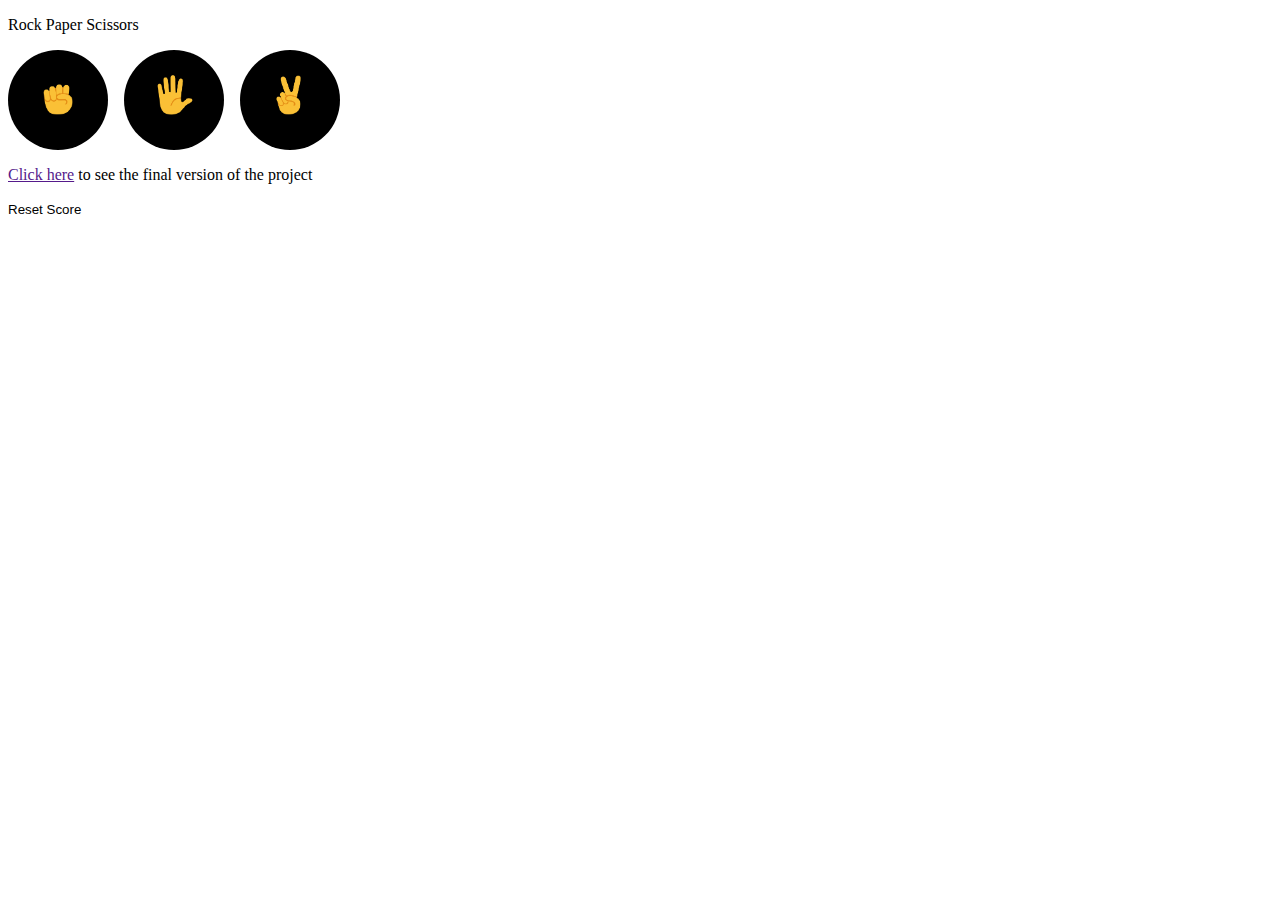
==== 06-rock-paper-scissors.html @ 52b22eb1 "Add the css for the buttons" ====
<!DOCTYPE html>
<html lang="en">
<head>
  <meta charset="UTF-8">
  <meta name="viewport" content="width=device-width, initial-scale=1.0">
  <title>rock paper scissors</title>
  <style>
    
    .container{
      display: flex;
      justify-content: start;
      gap: 16px;
    }

    .container div{
      padding: 25px;
      border-radius: 50%;
      background-color: black;
      margin: 0;
      width: 50px;
      height: 50px;
      display: flex;
      justify-content: center;

    }
    button{
      border: none;
      padding: 0;
      margin: 0;
      height: 0px;
      position:relative;
    }
    .image{
      width: 40px;
      background-color: black;
      border: none;
      padding: 0;
      margin: 0;
      cursor: pointer;
    }
  </style>
</head>
<body>
  <p>Rock Paper Scissors</p>

  <div class="container">
    <div>
      <button onclick="
        const randomNumber = Math.random();
  
        let computerMove = '';
  
        if (randomNumber <= 1/3 && randomNumber >=0){
        computerMove = 'rock'; 
        } else if (randomNumber >1/3 && randomNumber<= 2/3){
        computerMove = 'paper';
        } else {
        computerMove = 'scissors';
        }
      
        let result = '';
  
        if (computerMove === 'rock'){
          result = 'Tie';
          tiecount++;
        }else if (computerMove === 'paper') {
          result = 'You lose';
          losecount++;
        } else if (computerMove === 'scissors') {
          result = 'You win';
          wincount++;
        }
  
        alert(`You picked rock. Computer picked ${computerMove}.${result}`);
      "><img class="image" src="Icons/rock-emoji.png" alt="">
      </button></div><div>

      <button onclick="
      randomNumber = Math.random();

        computerMove = '';

        if (randomNumber <= 1/3 && randomNumber >=0){
        computerMove = 'rock'; 
        } else if (randomNumber >1/3 && randomNumber<= 2/3){
        computerMove = 'paper';
        } else {
        computerMove = 'scissors';
        }

        result = '';

        if (computerMove === 'rock'){
          result = 'You win';
          wincount++;
        }else if (computerMove === 'paper') {
          result = 'Tie';
          tiecount++;
        } else if (computerMove === 'scissors') {
          result = 'You lose';
          losecount++;
        }

        alert(`You picked paper. Computer picked ${computerMove}.${result}`);
      
      "><img class="image" src="Icons/paper-emoji.png" alt=""></button>
    </div>

    <div>

      <button onclick="
      randomNumber = Math.random();

      computerMove = '';

      if (randomNumber <= 1/3 && randomNumber >=0){
      computerMove = 'rock'; 
      } else if (randomNumber >1/3 && randomNumber<= 2/3){
      computerMove = 'paper';
      } else {
      computerMove = 'scissors';
      }

      result = '';

      if (computerMove === 'rock'){
        result = 'You lose';
        losecount++;
      }else if (computerMove === 'paper') {
        result = 'You win';
        wincount++;
      } else if (computerMove === 'scissors') {
        result = 'Tie';
        tiecount++;
      }

      alert(`You picked scissors. Computer picked ${computerMove}.${result}`);
      "><img class="image" src="Icons/scissors-emoji.png" alt=""></button>
    </div>
  </div>
  <p><a href="">Click here</a> to see the final version of the project</p>
  <p><button onclick="
    losecount= 0;
    tiecount = 0;
    wincount = 0;
  ">Reset Score</button></p>
  <script>
    let losecount = 0;
    let wincount = 0;
    let tiecount = 0;
  </script>
</body>
</html>
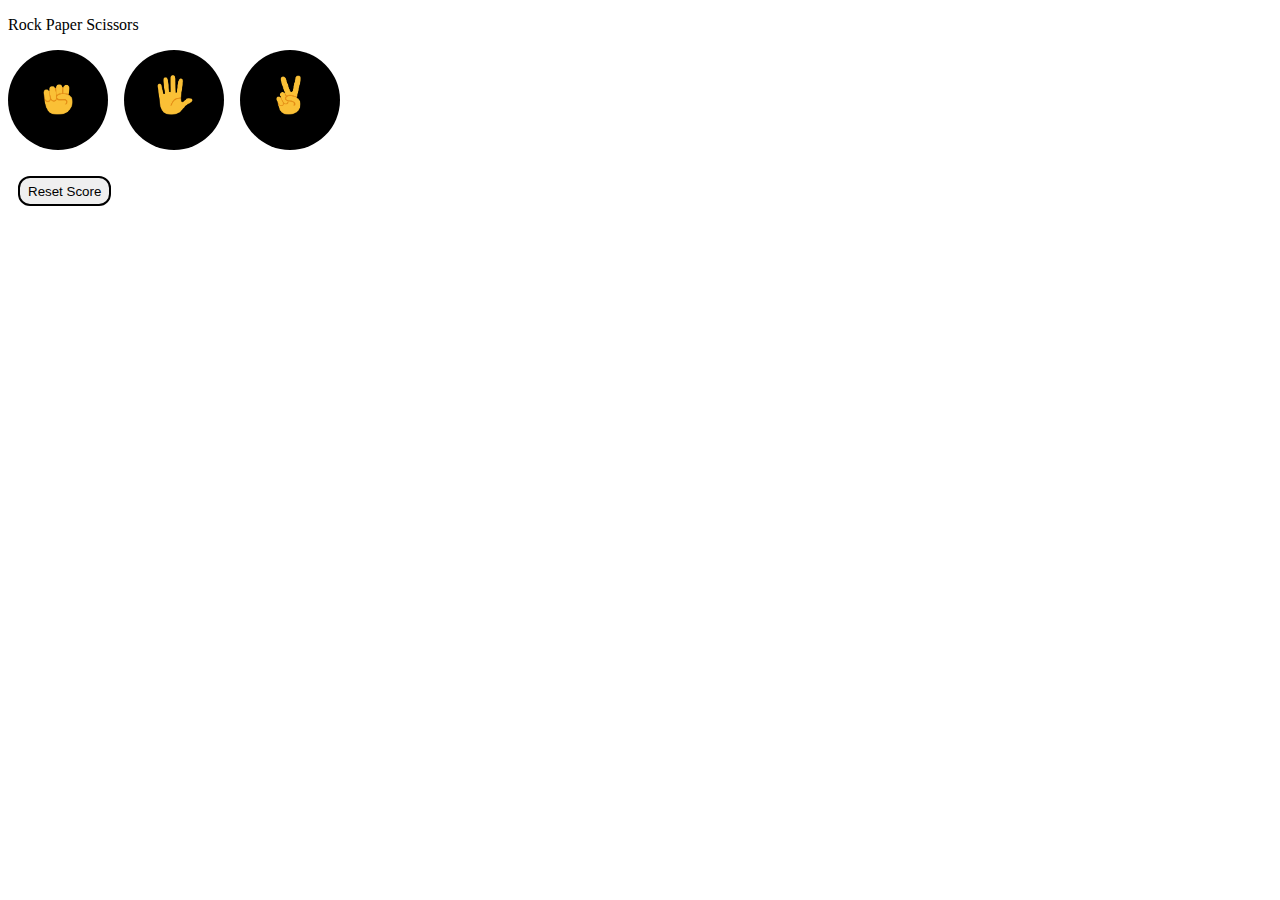
==== commit 2d53d225: "function count in alert box" ====
--- a/06-rock-paper-scissors.html
+++ b/06-rock-paper-scissors.html
@@ -38,6 +38,16 @@
       margin: 0;
       cursor: pointer;
     }
+    .resetButton{
+      border: 2px solid black;
+      padding: 4px 8px;
+      margin: 10px;
+      height: 30px;
+      position:relative;
+      border: 1 px solid blueviolet;
+      border-radius: 12px;
+      cursor: pointer;
+    }
   </style>
 </head>
 <body>
@@ -71,7 +81,7 @@
           wincount++;
         }
   
-        alert(`You picked rock. Computer picked ${computerMove}.${result}`);
+        alert(`You picked rock. Computer picked ${computerMove}. ${result}. \nyour win count ${wincount}\nyour losecount ${losecount}\nyour tiecount ${tiecount}`);
       "><img class="image" src="Icons/rock-emoji.png" alt="">
       </button></div><div>
 
@@ -101,7 +111,7 @@
           losecount++;
         }
 
-        alert(`You picked paper. Computer picked ${computerMove}.${result}`);
+        alert(`You picked paper. Computer picked ${computerMove}. ${result}. \nyour win count ${wincount}\nyour losecount ${losecount}\nyour tiecount ${tiecount}`);
       
       "><img class="image" src="Icons/paper-emoji.png" alt=""></button>
     </div>
@@ -134,20 +144,22 @@
         tiecount++;
       }
 
-      alert(`You picked scissors. Computer picked ${computerMove}.${result}`);
+      alert(`You picked scissors. Computer picked ${computerMove}. ${result}. \nyour win count ${wincount}\nyour losecount ${losecount}\nyour tiecount ${tiecount}`);
       "><img class="image" src="Icons/scissors-emoji.png" alt=""></button>
     </div>
   </div>
-  <p><a href="">Click here</a> to see the final version of the project</p>
-  <p><button onclick="
+  
+  <p><button class="resetButton" onclick="
     losecount= 0;
     tiecount = 0;
     wincount = 0;
+    alert('Game reset');
   ">Reset Score</button></p>
   <script>
     let losecount = 0;
     let wincount = 0;
     let tiecount = 0;
+    // alert('Lets start the rock paper scissors game with me.!!!');
   </script>
 </body>
 </html>